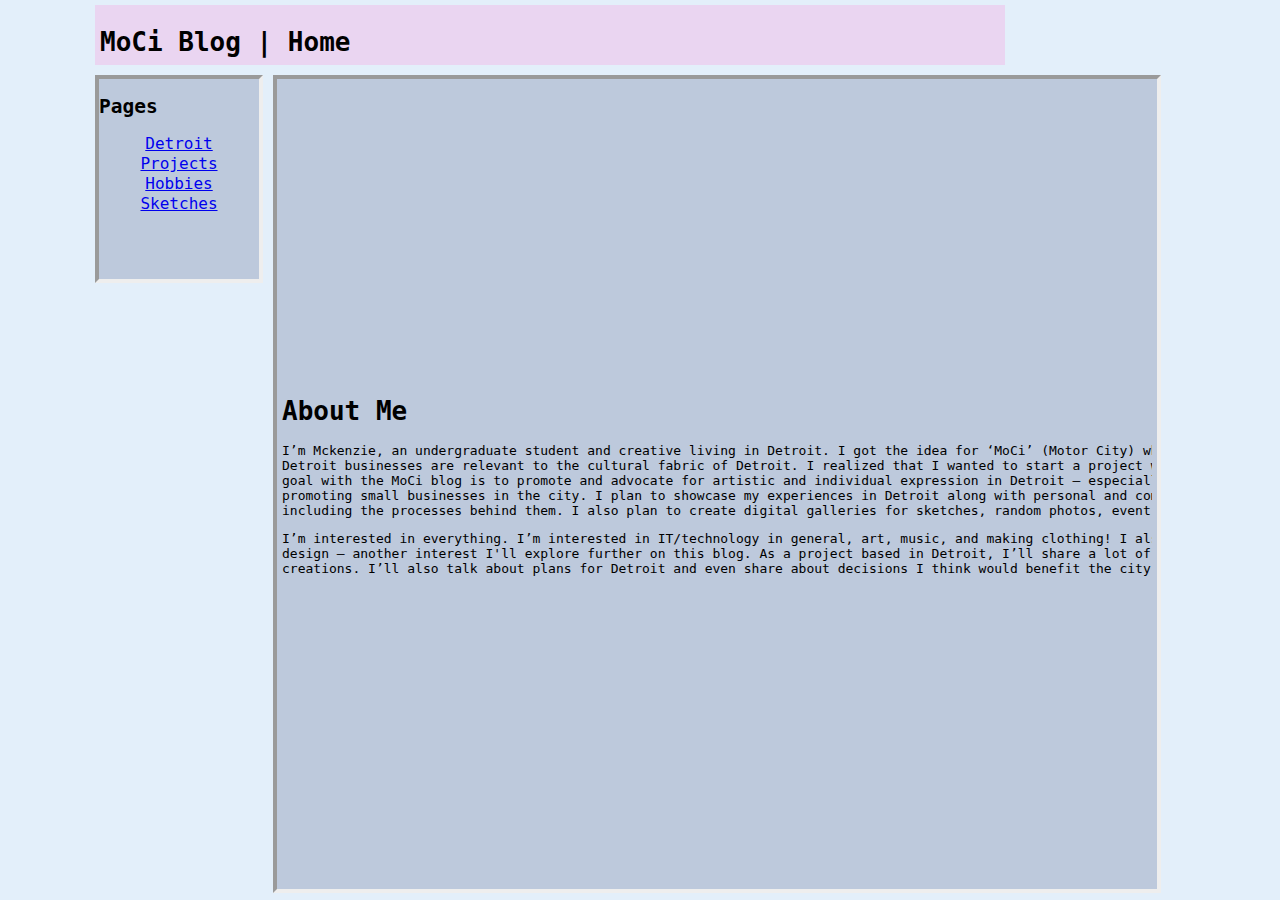
==== index.html @ cd48b359 "Add files via upload" ====
<!DOCTYPE html>
  <html lang="en">
    <head>
      <meta charset="UTF-8">
      <meta name="viewport" content="width=device-width, initial-scale=1.0">
      <title>MoCi Blog</title>
      <link rel="stylesheet" href="style.css">
  
    
    </head>
  
    <body  style="background-color:rgb(227, 239, 250)">
        <div class="main.wrapper">
     
    
    
      <header>
       
  <h1>MoCi Blog | Home</h1>
      </header>
     
      
      
      
      <div class="left-sidebar">
       <div class="page.header"><h2> Pages</h2></div>
       <div class="link1"><a href="sketches.html">Detroit</a></div>
       <div class="link2"><a href="projects.html">Projects</a></div>
       <div class="link3"><a href="hobbies.html">Hobbies</a></div>
       <div class="link3"><a href="hobbies.html">Sketches</a></div>
        </div>
     
     <iframe src="homeabout.html"></iframe>
     
 

     
     </div>
    </div>
       </body>

  </html>
---- style.css ----
body{
    margin:auto;
    height:vw;
    width:1100px;
    display:flex;
    flex-wrap:wrap;
    justify-content: flex-start;
    align-content:space-around;
    font-family: monospace;
    align-content:center;
}

header{
    width:900px;
    height:50px;
    background-color:rgba(236, 203, 236, 0.705);
    align-content: center;
    padding:5px;
    margin:5px;
}

a{
    font-size:16px;
    font:monospace bolder;
}
main{
    width:870px;
    height:900px;
    float:right;
    background-color:rgba(148, 158, 187, 0.473);
    border-style:inset;
    border-width:4px;
    padding:5px;
    margin:5px;
    
  

}
iframe{
    width:870px;
    height:800px;
    float:right;
    background-color:rgba(148, 158, 187, 0.473);
    border-style:inset;
    border-width:4px;
    padding:5px;
    margin:5px;
}
.iframebody{
    width:870px;
    padding:4px;
    display:flex;
    background-color:rgba(236, 203, 236, 0.705);
}

.left-sidebar{
    float:left;
    flex-direction:column;
    height:200px;
    width:160px;
    background-color:rgba(148, 158, 187, 0.473);
    border-style:inset;
    border-width:4px;
    margin: 5px;
    
  
}
.page.header{
    display:flex;
    justify-content:center;
    width:160px;
    height:20px;
}
.link1{
    display:flex;
    justify-content:center;
    width:160px;
    height:20px;
}
.link2{
    display:flex;
    justify-content:center;
    width:160px;
    height:20px;
}
.link3{
    display:flex;
    justify-content:center;
    width:160px;
    height:20px;
    


}
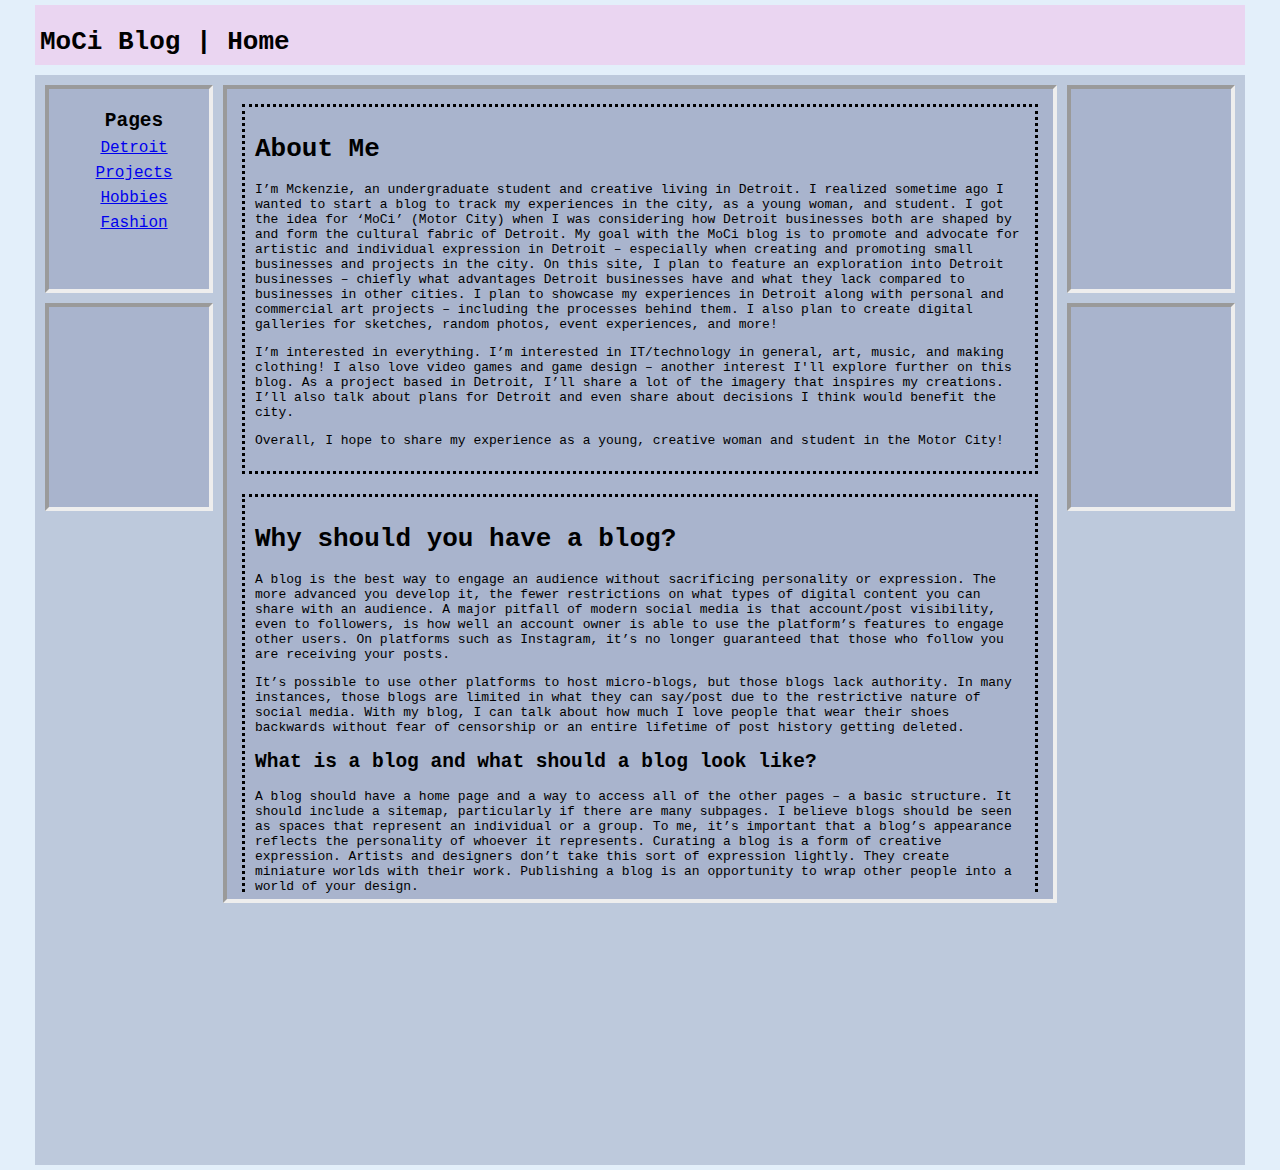
==== commit acf5c219: "Add files via upload" ====
--- a/index.html
+++ b/index.html
@@ -10,33 +10,46 @@
     </head>
   
     <body  style="background-color:rgb(227, 239, 250)">
-        <div class="main.wrapper">
+      <header>
+       
+        <h1>MoCi Blog | Home</h1>
+            </header>
+           
+      <main>
      
     
     
-      <header>
-       
-  <h1>MoCi Blog | Home</h1>
-      </header>
      
       
       
-      
+      <div class="left-wrapper">
+
       <div class="left-sidebar">
-       <div class="page.header"><h2> Pages</h2></div>
+       <div class="page-header"><h2>Pages</h2></div>
        <div class="link1"><a href="sketches.html">Detroit</a></div>
        <div class="link2"><a href="projects.html">Projects</a></div>
        <div class="link3"><a href="hobbies.html">Hobbies</a></div>
-       <div class="link3"><a href="hobbies.html">Sketches</a></div>
+       <div class="link3"><a href="fashion.html">Fashion</a></div>
         </div>
+        
+      <div class="left-sidebar2">
+      </div>
+    </div>
+
+    
      
      <iframe src="homeabout.html"></iframe>
-     
+     <div class="right-wrapper">
+      <div class="right-sidebar">
+         </div>
+      <div class="right-sidebar2">
+      </div>
+    </div>
  
 
      
-     </div>
-    </div>
+     
+    </main>  
        </body>
 
   </html>--- a/style.css
+++ b/style.css
@@ -1,17 +1,16 @@
 body{
     margin:auto;
     height:vw;
-    width:1100px;
+    width:vh;
     display:flex;
-    flex-wrap:wrap;
-    justify-content: flex-start;
-    align-content:space-around;
+    flex-direction:column;
     font-family: monospace;
-    align-content:center;
+align-items:center;
+    
 }
 
 header{
-    width:900px;
+    width:1200px;
     height:50px;
     background-color:rgba(236, 203, 236, 0.705);
     align-content: center;
@@ -20,20 +19,22 @@
 }
 
 a{
+    margin:10px;
+    padding: 10px;
     font-size:16px;
     font:monospace bolder;
 }
 main{
-    width:870px;
-    height:900px;
-    float:right;
+    display:flex;
+
+    width:1200px;
+    height:1080px;
+    
     background-color:rgba(148, 158, 187, 0.473);
-    border-style:inset;
+    border-style:hidden
     border-width:4px;
     padding:5px;
     margin:5px;
-    
-  
 
 }
 iframe{
@@ -52,8 +53,30 @@
     display:flex;
     background-color:rgba(236, 203, 236, 0.705);
 }
-
+.left-wrapper{
+    float:left;
+    display:flex;
+    flex-direction:column;
+    height:800px;
+}
+.right-wrapper{
+    float:right;
+    display:flex;
+    flex-direction:column;
+    height:800px;
+}
 .left-sidebar{
+    float:left;
+    flex-direction:column;
+    justify-content:center;
+    height:200px;
+    width:160px;
+    background-color:rgba(148, 158, 187, 0.473);
+    border-style:inset;
+    border-width:4px;
+    margin: 5px;
+}
+ .left-sidebar2{
     float:left;
     flex-direction:column;
     height:200px;
@@ -62,25 +85,51 @@
     border-style:inset;
     border-width:4px;
     margin: 5px;
-    
+ }   
+.right-sidebar{
+    float:right;
+    flex-direction:column;
+    height:200px;
+    width:160px;
+    background-color:rgba(148, 158, 187, 0.473);
+    border-style:inset;
+    border-width:4px;
+    margin: 5px;
+}
+.right-sidebar2{
+    float:right;
+    flex-direction:column;
+    height:200px;
+    width:160px;
+    background-color:rgba(148, 158, 187, 0.473);
+    border-style:inset;
+    border-width:4px;
+    margin: 5px;
+}
   
-}
-.page.header{
+
+.page-header{
     display:flex;
     justify-content:center;
     width:160px;
     height:20px;
+    margin:5px;
+    padding:px;
 }
 .link1{
     display:flex;
     justify-content:center;
     width:160px;
     height:20px;
+    margin:5px;
+    padding:px;
 }
 .link2{
     display:flex;
     justify-content:center;
     width:160px;
+    margin:5px;
+    padding:px;
     height:20px;
 }
 .link3{
@@ -88,8 +137,20 @@
     justify-content:center;
     width:160px;
     height:20px;
+    margin:5px;
+    padding:px;
     
 
 
 }
 
+#whyblog{
+border-style:dotted;
+padding:10px;
+margin:10px;
+}
+#aboutme{
+   border-style:dotted;
+   padding:10px;
+   margin:10px;
+}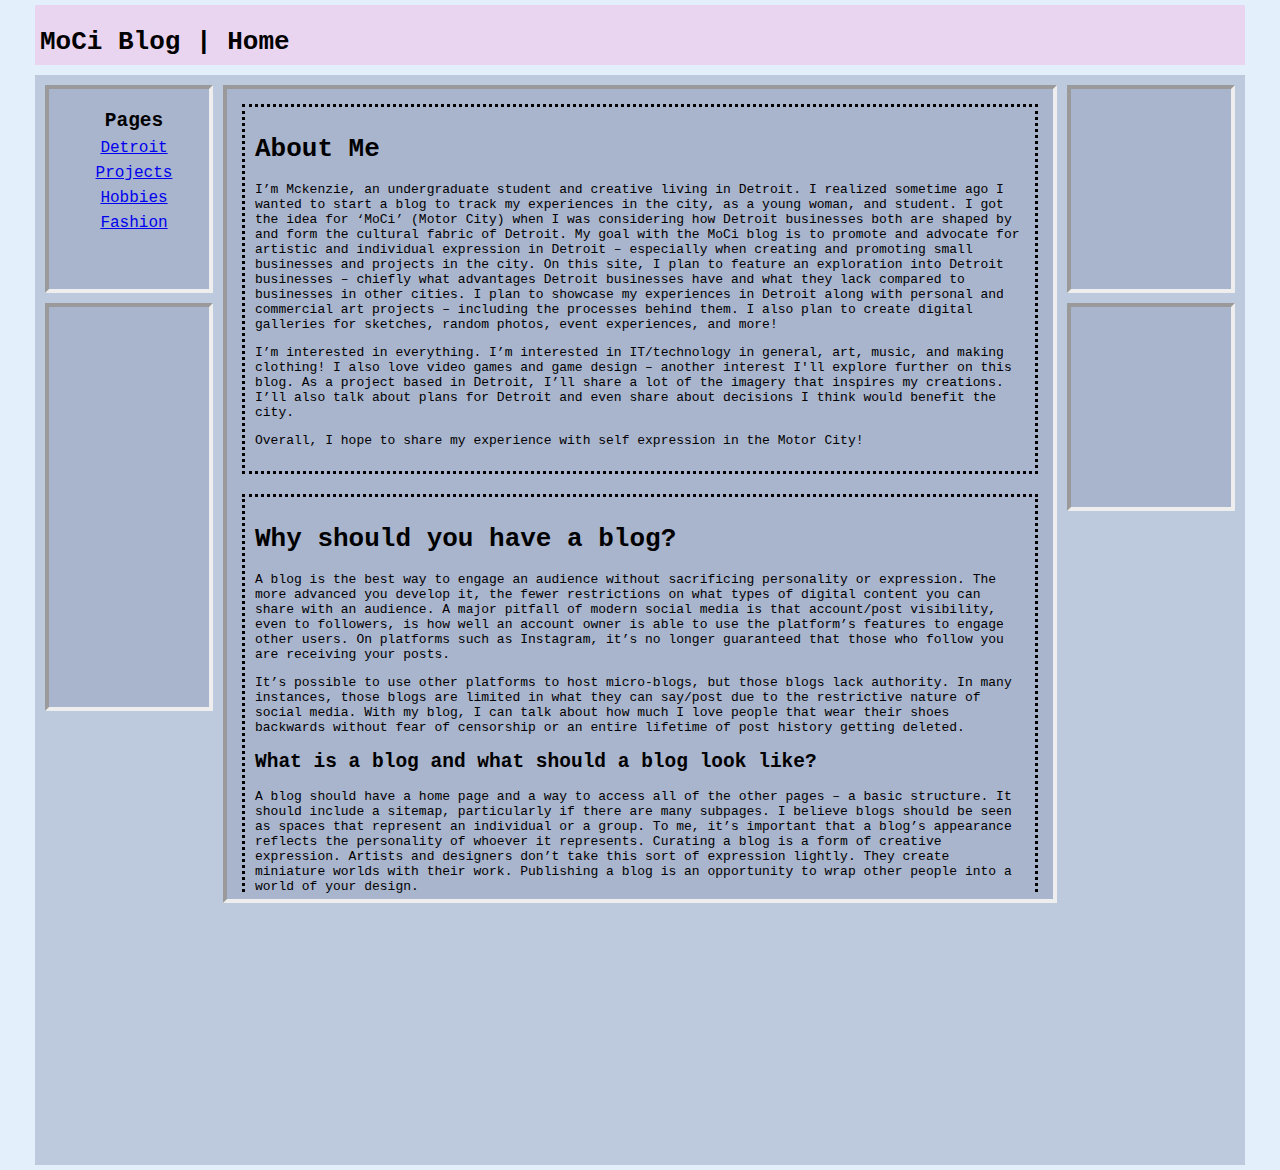
==== commit 8044250b: "Add files via upload" ====
--- a/index.html
+++ b/index.html
@@ -26,7 +26,7 @@
 
       <div class="left-sidebar">
        <div class="page-header"><h2>Pages</h2></div>
-       <div class="link1"><a href="sketches.html">Detroit</a></div>
+       <div class="link1"><a href="detroit.html">Detroit</a></div>
        <div class="link2"><a href="projects.html">Projects</a></div>
        <div class="link3"><a href="hobbies.html">Hobbies</a></div>
        <div class="link3"><a href="fashion.html">Fashion</a></div>
@@ -38,7 +38,7 @@
 
     
      
-     <iframe src="homeabout.html"></iframe>
+     <iframe src="homeiframe.html"></iframe>
      <div class="right-wrapper">
       <div class="right-sidebar">
          </div>
--- a/style.css
+++ b/style.css
@@ -79,7 +79,7 @@
  .left-sidebar2{
     float:left;
     flex-direction:column;
-    height:200px;
+    height:400px;
     width:160px;
     background-color:rgba(148, 158, 187, 0.473);
     border-style:inset;
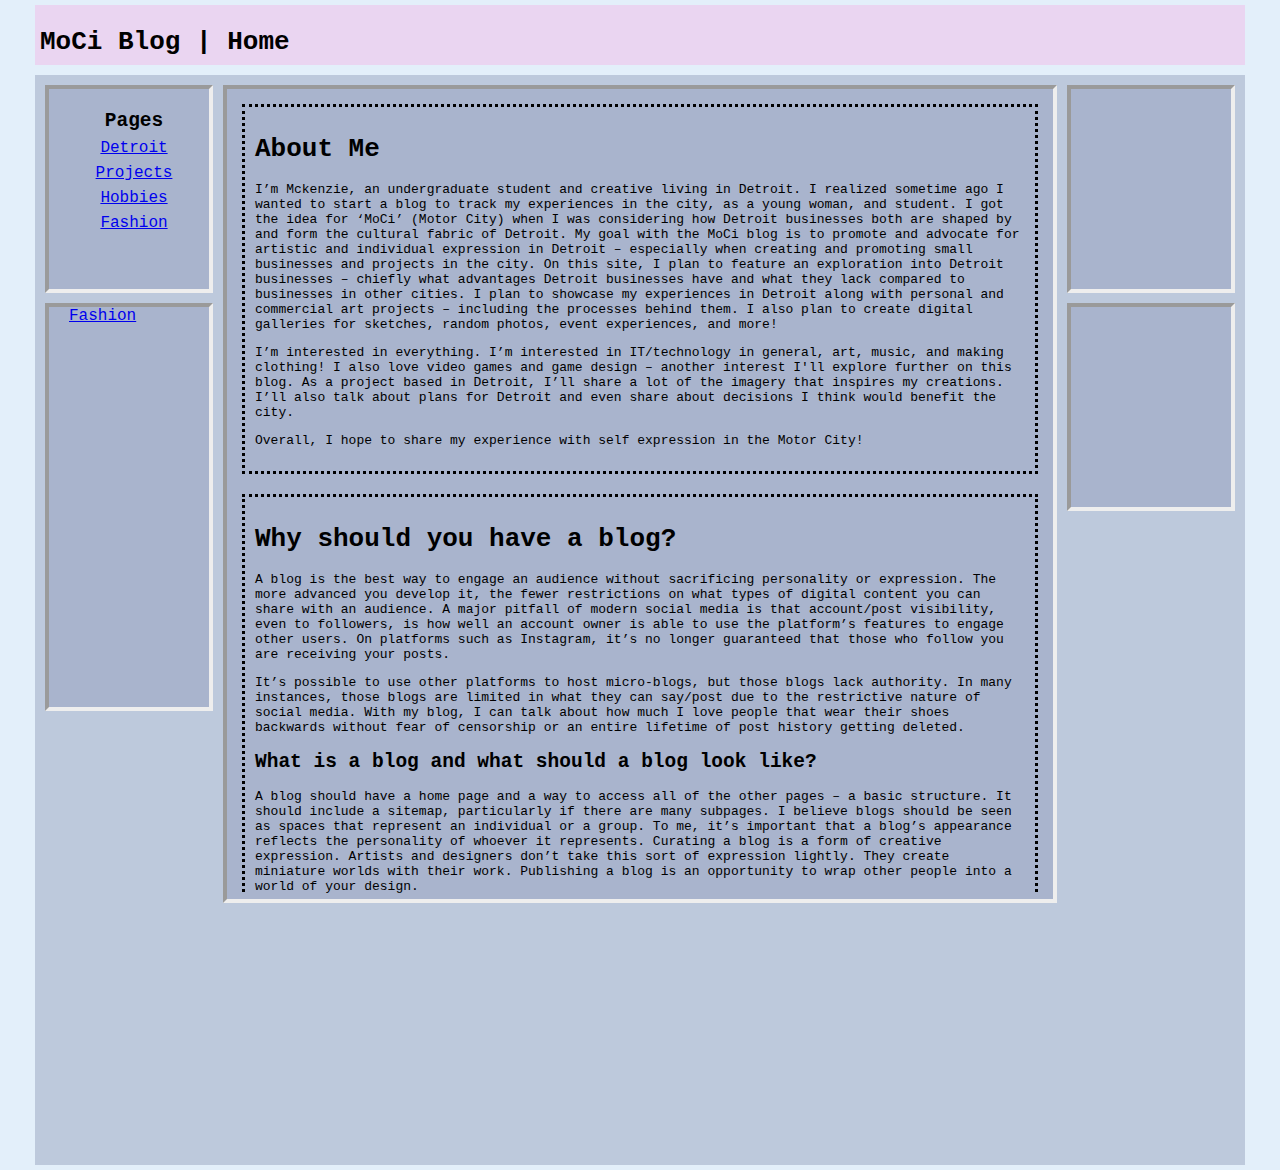
==== commit 8d831e82: "Add files via upload" ====
--- a/index.html
+++ b/index.html
@@ -33,6 +33,7 @@
         </div>
         
       <div class="left-sidebar2">
+        <a href="fashion.html">Fashion</a>
       </div>
     </div>
 
--- a/style.css
+++ b/style.css
@@ -40,7 +40,6 @@
 iframe{
     width:870px;
     height:800px;
-    float:right;
     background-color:rgba(148, 158, 187, 0.473);
     border-style:inset;
     border-width:4px;
@@ -52,6 +51,16 @@
     padding:4px;
     display:flex;
     background-color:rgba(236, 203, 236, 0.705);
+}
+.main{
+    width:870px;
+    height:800px;
+    display:flex;
+    background-color:rgba(148, 158, 187, 0.473);
+    border-style:inset;
+    border-width:4px;
+    padding:5px;
+    margin:5px; 
 }
 .left-wrapper{
     float:left;
@@ -153,4 +162,9 @@
    border-style:dotted;
    padding:10px;
    margin:10px;
+}
+
+.fashionsection{
+   padding:10px;
+   margin:10px;
 }